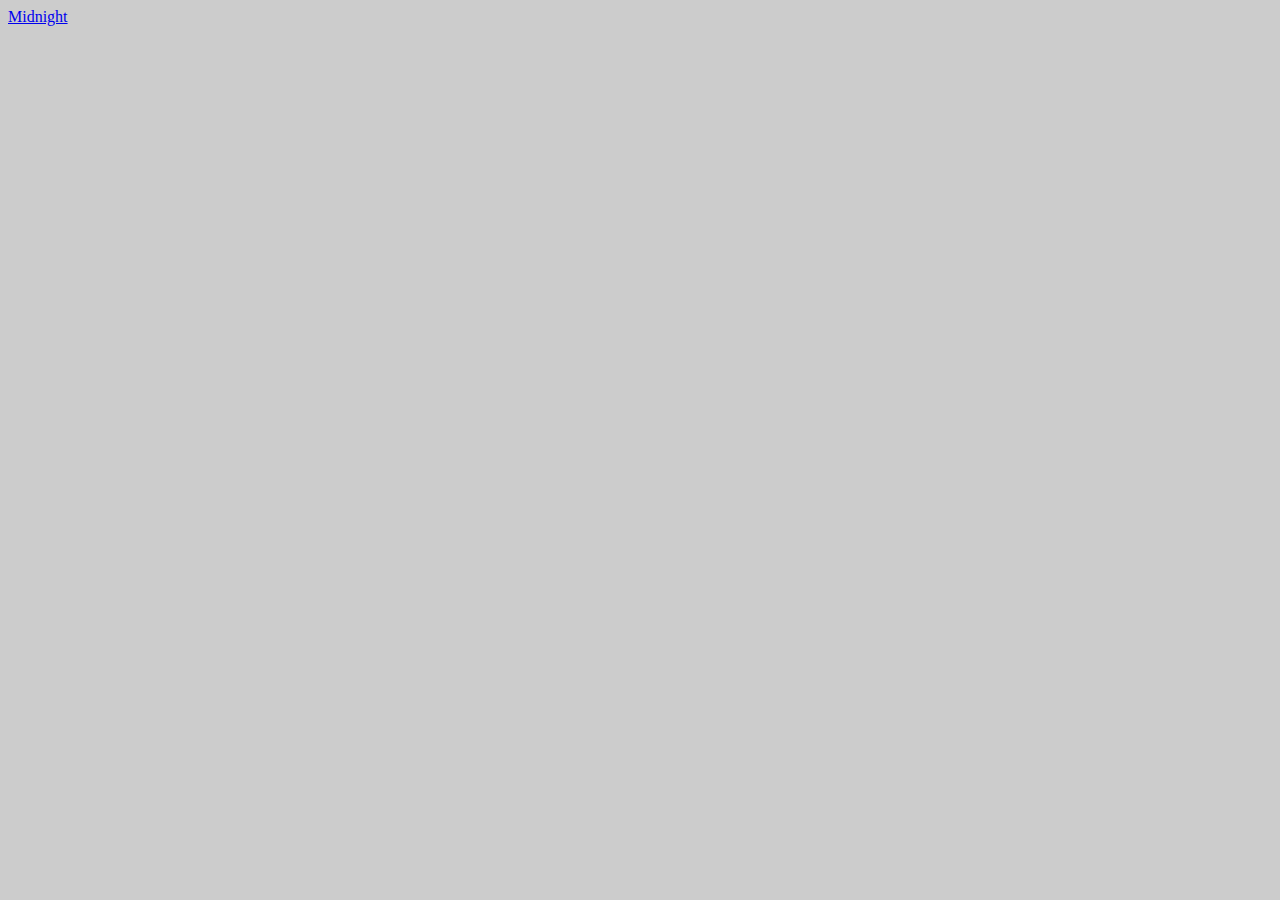
==== docs/index.html @ e9f87fca "index" ====
<!doctype html>
<html>
  <head>
    <meta charset="utf-8">
    <title>Index</title>
    <link rel="stylesheet" href="css/style.css">
  </head>
  <body>
    <header>
    </header>
    <main class="page-content">
    <a href="midnight.html">Midnight</a>
    </main>
    <footer>
    </footer>
  </body>
</html>
---- docs/css/style.css ----
body{
    background:#ccc;
}
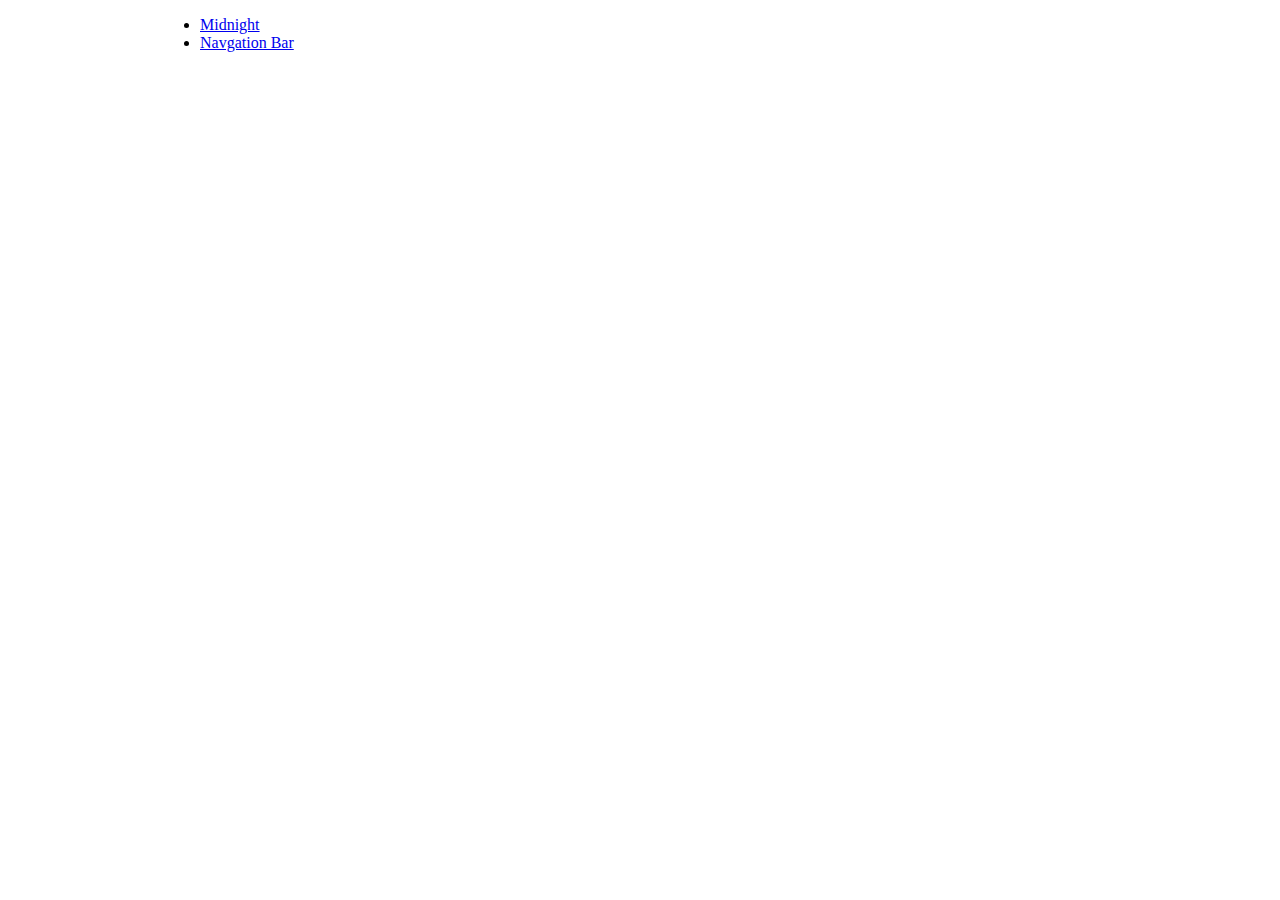
==== commit 1e3ba4bc: "navbar 2.0.1" ====
--- a/docs/index.html
+++ b/docs/index.html
@@ -9,7 +9,12 @@
     <header>
     </header>
     <main class="page-content">
-    <a href="midnight.html">Midnight</a>
+    <div class="wrapper">
+    <ul>
+    <li><a href="midnight.html">Midnight</a></li>
+    <li><a href="nav_index.html">Navgation Bar</a></li>
+    </ul>
+    </div>
     </main>
     <footer>
     </footer>
--- a/docs/css/style.css
+++ b/docs/css/style.css
@@ -1,3 +1,217 @@
-body{
-    background:#ccc;
+// reset 
+body, div, ul, li, a, h1  {padding: 0; margin: 0; font-size: 100%;}
+hr{
+    clear:both;
+}
+
+.wrapper {
+  max-width:960px;
+  margin:0 auto;
+  position:relative;
+  padding: 0 20px;
+}
+
+#navgation-1 #brand  {font-family: sans-serif; font-size: 1.99em; line-height: 50px; float: left; color: #999;}
+
+nav.test-1 {width:100%; text-align: center;}
+
+nav.test-1 ul {float: right; line-height: 3.125em;}
+
+nav.test-1 li {list-style:none; display: inline-block;}
+
+nav.test-1 a {text-decoration: none; padding: .625em 1em; font-size: 115%; color: #999; font-family: sans-serif;}
+
+nav.test-1 a:hover {color:#c00;}
+
+nav.test-1 .current  {color: rgb(255,0,0)}
+@media screen and (max-width: 768px) {
+    #navgation-1 #brand  {margin-top: -1.571em;} /* Keeps #brand at the top of Header */
+    nav.test-1 {}
+    nav.test-1 ul {float: none; margin-top: 3.125em; background: #c00;}
+    nav.test-1 li {display: inline;}
+    nav.test-1 a {color: #ddd;}
+    nav.test-1 li a:hover {
+    background: rgba(76,0,0,.1);
+    color: #fff;
+  }
+  nav.test-1 .current  {color: #fff;}
+}
+
+@media (max-width: 500px)  {
+  nav.test-1 li a {
+    display: block;
+    border-top: 1px solid rgba(255,255,255,.1);
+    border-bottom: 1px solid rgba(0,0,0,.1);
+    padding: .15em;
+    font-size: 120%;
+  }
+  
+  nav.test-1 li a:hover {
+    background: rgba(76,0,0,.1)
+  }
+  
+  nav.test-1 .current  {color: #fff;}
+}
+
+
+
+nav.sample-1{
+    border:1px solid #F00;
+    width:520px;
+    overflow:hidden;  // 内容会被修剪，并且其余内容是不可见的
+}
+
+nav.sample-1 ul{
+    padding:0; 
+    margin:0;
+}
+
+nav.sample-1 li{
+    padding:0; 
+    margin:0;
+    list-style:none;
+    line-height:22px;
+    float:left;
+    padding:0 6px;
+}
+
+nav.sample-2{
+    border:1px solid #F00;
+    margin:20px 0;
+    position:relative;
+}
+
+nav.sample-2 ul{
+    margin:0;
+    padding:0;
+}
+
+
+
+nav.sample-2 li{
+    margin 0 5px 10px 0;
+    padding:0;
+    list-style:none;
+    display:inline-block;
+}
+
+nav.sample-2 a{
+    padding: 3px 12px; 
+    text-decoration: none; 
+    color: #999; 
+    line-height: 100%; 
+}
+
+nav.sample-2 .current a { 
+background: #999; 
+color: #fff; 
+border-radius: 5px; 
+} 
+
+nav.sample-2 a:hover{
+    color: #d0d0d0; 
+}
+
+nav.sample-2.center ul{
+    margin:0;
+    padding:0;
+    text-align:center;
+}
+
+nav.sample-2.right ul{
+    margin:0;
+    padding:0;
+    text-align:right;
+}
+
+nav.sample-3{
+width: 100%;
+height: 70px;
+background-color: #CCCCCC;
+}
+
+.logo{
+width: 50px;
+height: 70px;
+float: left;
+line-height: 70px;
+}
+.link{
+width: 650px;
+height: 70px;	
+line-height: 70px;	/*行间居中*/
+float: right;
+}
+.link li{
+width: 100px;
+float: left;
+text-align: center;	/*文字居中*/
+}
+.link a{
+display: block; /*块极化元素*/
+}
+.link a:hover,
+.active{
+background-color: #C0C0C0; /*鼠标移入链接时,li的背景色变化*/
+}
+
+@media screen and (max-width: 1024px) { 
+nav.sample-2{
+    position:relative;
+    min-height:40px;
+}
+
+nav.sample-2 ul{
+    width:180px;
+    padding:5px;
+    position:absolute;
+    top:0;
+    left:0;
+    border:solid 1px #aaa;
+    background: #fff url(images/menu.png) no-repeat 10px 11px; 
+    border-radius: 5px; 
+    box-shadow: 0 1px 2px rgba(0,0,0,.3); 
+}
+
+nav.sample-2 li{
+    display:none;
+    margin:0;
+}
+
+nav.sample-2 .current{
+    display: block;
+}
+
+nav.sample-2 a{
+    display: block; 
+    padding: 5px 5px 5px 32px; 
+    text-align: left; 
+}
+
+nav.sample-2 .current a{
+    background: none; 
+    color: #666; 
+}
+
+nav.sample-2 ul:hover{
+    display: block; 
+    margin: 0 0 5px; 
+}
+
+nav.sample-2 ul:hover .current { 
+background: url(images/check.png) no-repeat 10px 7px; 
+}
+
+nav.sample-2.right ul{
+    left: auto; 
+    right: 0; 
+}
+
+nav.sample-2.center ul{
+    left: 50%; 
+    margin-left: -90px; 
+}
+
+
+
 }